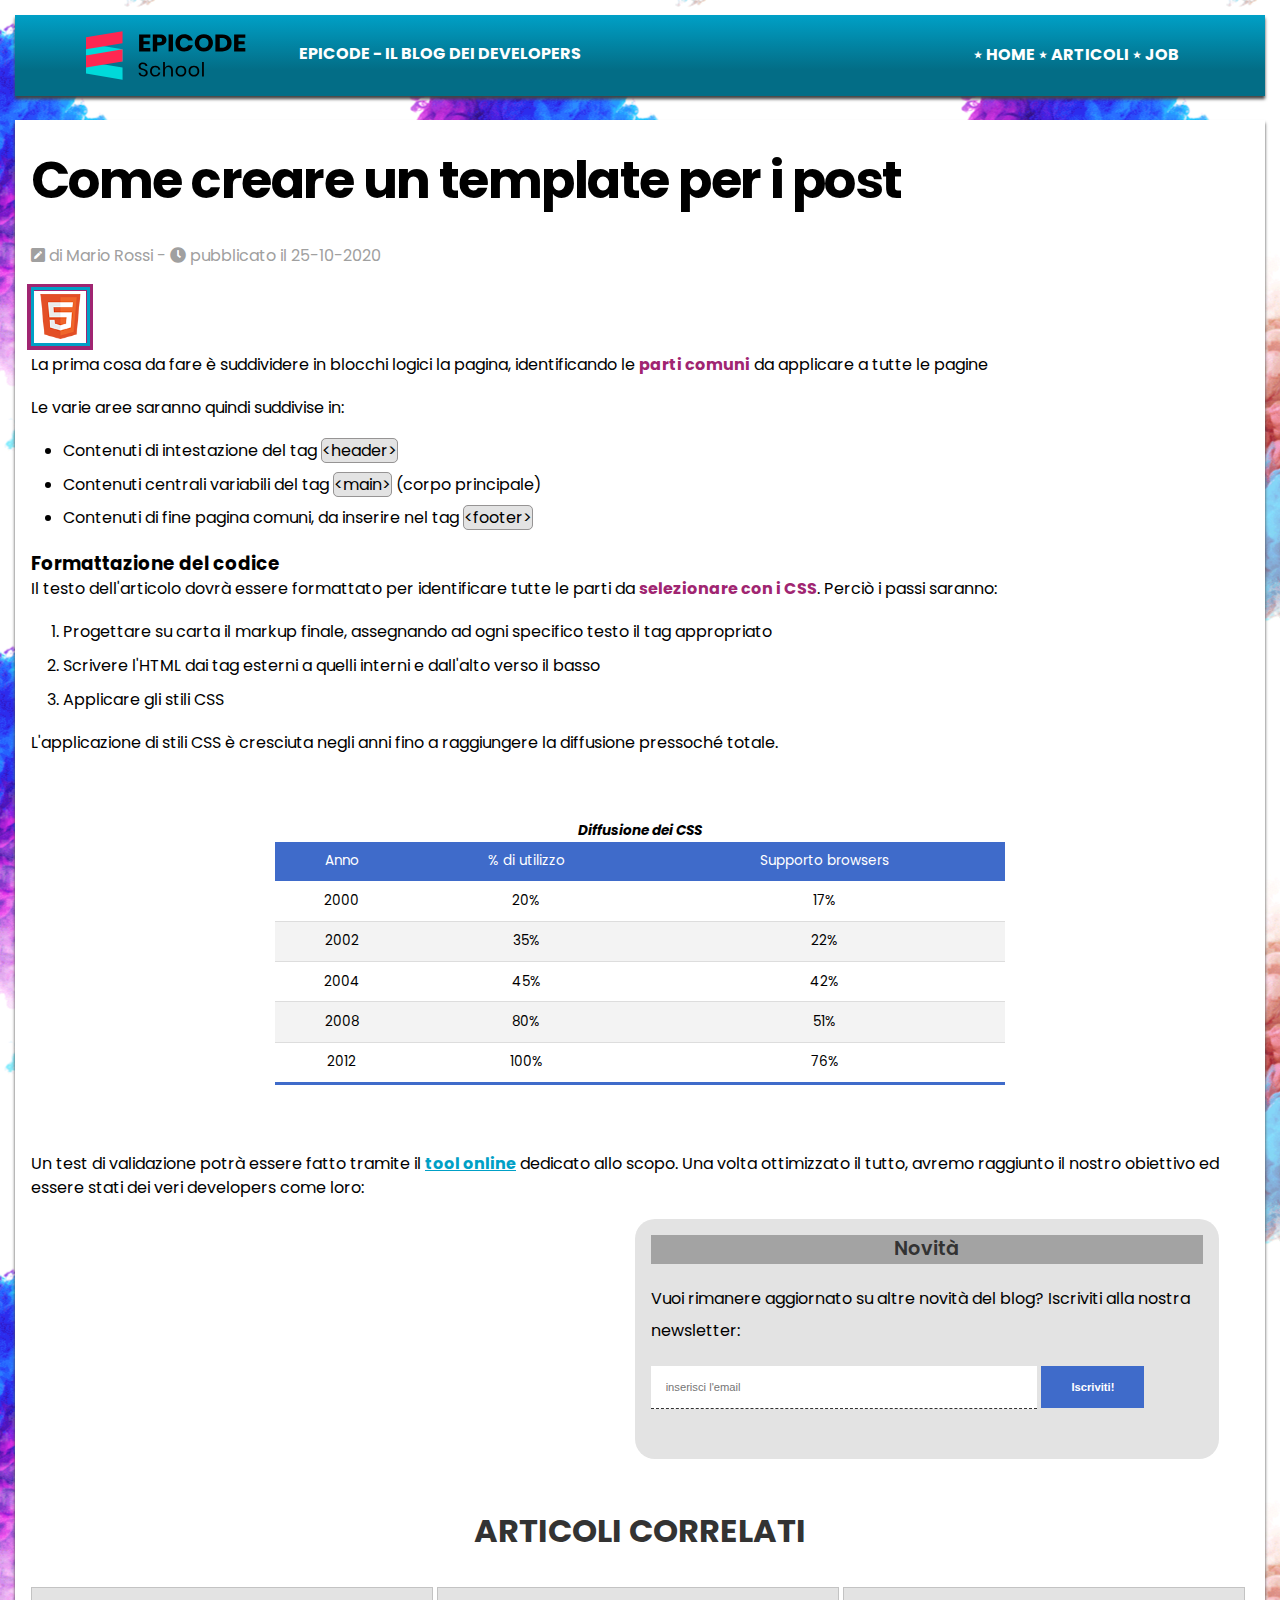
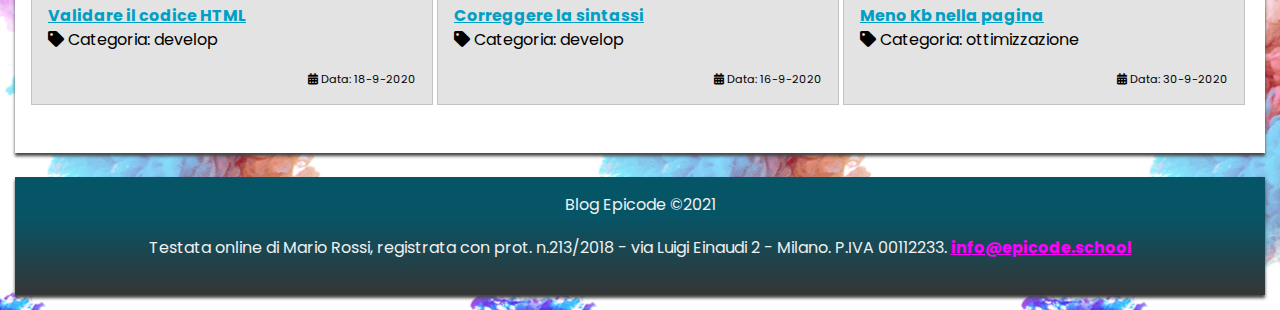
==== D1/index.html @ 3301fd89 "1200px" ====
<!DOCTYPE html>
<html lang="it">

<head>
    <meta charset="utf-8">
    <title>Sviluppo di una pagina web - Blog Epicode</title>
    <meta name="description"
        content="Primi passi operativi per creare un modello di pagina HTML per un post. Scopri come iniziare in modo facile.">
    <meta name="viewport" content="width=device-width, initial-scale=1">
    <link rel="preconnect" href="https://fonts.gstatic.com">
    <link href="https://fonts.googleapis.com/css2?family=Poppins&display=swap" rel="stylesheet">
    <link rel="stylesheet" href="./assets/css/font-awesome.css">
    <link rel="stylesheet" href="./assets/css/reset.css">
    <link rel="stylesheet" href="./assets/css/style.css">
</head>

<body>
    <header>
        <div>
            <img src="assets/img/logo.svg" alt="logo del blog">
            <p>Epicode - Il blog dei developers</p>
        </div>
        <nav>
            <ul>
                <li><a href="index.html" title="Home Page">Home</a></li>
                <li><a href="articoli.html" title="Elenco degli articoli tecnici pubblicati">Articoli</a></li>
                <li><a href="contatti.html" title="Candidati inviando un tuo cv">Job</a></li>
            </ul>
        </nav>

    </header>

    <hr>

    <main>
        <article>
            <h1>Come creare un template per i post</h1>
            <p><i class="fas fa-pen-square"></i> di Mario Rossi - <span><i class="fas fa-clock"></i> pubblicato il
                    25-10-2020</span></p>
            <div class="badgeContainer"><img src="assets/img/badge.png" alt="Badge HTML5"></div>
            <p>La prima cosa da fare è suddividere in blocchi logici la pagina, identificando le <strong>parti
                    comuni</strong> da applicare a tutte le pagine</p>

            <p>Le varie aree saranno quindi suddivise in:</p>
            <ul>
                <li>Contenuti di intestazione del tag <code>&lt;header&gt;</code></li>
                <li>Contenuti centrali variabili del tag <code>&lt;main&gt;</code> (corpo principale)</li>
                <li>Contenuti di fine pagina comuni, da inserire nel tag <code>&lt;footer&gt;</code></li>
            </ul>

            <h2>Formattazione del codice</h2>
            <p>Il testo dell'articolo dovrà essere formattato per identificare tutte le parti da <strong>selezionare con
                    i CSS</strong>. Perciò i passi saranno:</p>
            <ol>
                <li>Progettare su carta il markup finale, assegnando ad ogni specifico testo il tag appropriato</li>
                <li>Scrivere l'HTML dai tag esterni a quelli interni e dall'alto verso il basso</li>
                <li>Applicare gli stili CSS</li>
            </ol>

            <p>L'applicazione di stili CSS è cresciuta negli anni fino a raggiungere la diffusione pressoché totale.</p>

            <table>
                <caption>Diffusione dei CSS</caption>
                <thead>
                    <tr>
                        <th>Anno</th>
                        <th>% di utilizzo</th>
                        <th>Supporto browsers</th>
                    </tr>
                </thead>
                <tbody>
                    <tr>
                        <td>2000</td>
                        <td>20&percnt;</td>
                        <td>17&percnt;</td>
                    </tr>
                    <tr>
                        <td>2002</td>
                        <td>35&percnt;</td>
                        <td>22&percnt;</td>
                    </tr>
                    <tr>
                        <td>2004</td>
                        <td>45&percnt;</td>
                        <td>42&percnt;</td>
                    </tr>
                    <tr>
                        <td>2008</td>
                        <td>80&percnt;</td>
                        <td>51&percnt;</td>
                    </tr>
                    <tr>
                        <td>2012</td>
                        <td>100&percnt;</td>
                        <td>76&percnt;</td>
                    </tr>
                </tbody>
            </table>

            <p>Un test di validazione potrà essere fatto tramite il <a href="https://jigsaw.w3.org/css-validator/"
                    target="blank" title="Validatore CSS online del W3C">tool online</a> dedicato allo scopo. Una volta
                ottimizzato il tutto, avremo raggiunto il nostro obiettivo ed essere stati dei veri developers come
                loro:</p>

            <iframe width="300" height="300" src="https://www.youtube.com/embed/dvOvHXruEDM"
                title="YouTube video player"
                allow="accelerometer; autoplay; clipboard-write; encrypted-media; gyroscope; picture-in-picture"
                allowfullscreen></iframe>

            <section>
                <h2>Novità</h2>
                <p>Vuoi rimanere aggiornato su altre novità del blog? Iscriviti alla nostra newsletter:</p>

                <form method="POST" action="elabora_form.php">
                    <fieldset>
                        <input type="email" name="user_email" id="user_email" placeholder="inserisci l'email" required>
                        <button type="submit">Iscriviti!</button>
                    </fieldset>
                </form>
            </section>

        </article>

        <aside>
            <h2>Articoli correlati</h2>
            <div>
                <a href="post2.html"
                    title="Passaggi guidati per validare correttamente tutto il codice sviluppato">Validare il codice
                    HTML</a>
                <p><i class="fas fa-tag"></i> Categoria: develop</p>
                <p><i class="fas fa-calendar-alt"></i> Data: 18-9-2020</p>
            </div>

            <div>
                <a href="post3.html"
                    title="Passaggi guidati per controllare e correggere tutto il codice sviluppato">Correggere la
                    sintassi</a>
                <p><i class="fas fa-tag"></i> Categoria: develop</p>
                <p><i class="fas fa-calendar-alt"></i> Data: 16-9-2020</p>
            </div>

            <div>
                <a href="post4.html" title="Consigli ed approcci per ridurre il peso della pagina">Meno Kb nella
                    pagina</a>
                <p><i class="fas fa-tag"></i> Categoria: ottimizzazione</p>
                <p><i class="fas fa-calendar-alt"></i> Data: 30-9-2020</p>
            </div>
        </aside>
    </main>

    <hr>

    <footer>
        <p>Blog Epicode &copy;2021</p>
        <address>Testata online di Mario Rossi, registrata con prot. n.213/2018 - via Luigi Einaudi 2 - Milano. P.IVA
            00112233. <a href="mailto:info@epicode.school"
                title="contattami per informazioni/lavoro/privacy">info@epicode.school</a></address>
    </footer>

</body>

</html>
---- D1/assets/css/style.css ----
/* IMPOSTAZIONI GENERALI */
html {
  font-size: 62.5%;
}
body {
  font-family: Poppins, "Helvetica Neue", sans-serif;
  font-size: 1.4rem;
  line-height: 1.5;
  padding: 15px;
  background-image: url("../img/sfondo.png");
  background-position: center center;
}
* {
  box-sizing: border-box;
}
hr {
  display: none;
} /* rimuove l'elemento */

/* HEADER */
header {
  background: rgb(0, 160, 198);
  background: linear-gradient(
    180deg,
    rgba(0, 160, 198, 1) 0%,
    rgba(3, 109, 134, 1) 68%
  );
  text-align: center;
  text-transform: uppercase;
  font-weight: bold;
  color: white;
  box-shadow: 0 3px 3px #444;
  margin-bottom: 1.5em;
  padding: 2em 1.5em;
}
header div img {
  margin-bottom: 20px;
  width: 250px;
  height: 60px;
}
header nav ul {
  margin: 0;
}
header nav li {
  list-style: none;
}
header nav li a {
  color: white;
  text-decoration: none;
}
header nav li a:hover {
  color: red;
}
header nav li a::before {
  content: "\22c6\0020";
}

/* MAIN */
main {
  background-color: #fff;
  box-shadow: 0 3px 3px #444;
  padding: 2em 1em;
  margin-bottom: 1.5em;
}
badgeContainer {
  display: none;
}

section {
  background-color: #e3e3e3;
  padding: 1em;
  margin-bottom: 2em;
}
section h2 {
  text-align: center;
  background-color: #a3a3a3;
  color: #333;
  font-size: 2rem;
  font-weight: bold;
  text-transform: uppercase;
  margin-bottom: 1em;
}

/* ELEMENTI NEL MAIN - ARTICLE */
h1 {
  font-size: 2.6rem;
  font-weight: bold;
  letter-spacing: -0.03em;
  margin-bottom: 0.7em;
}
p,
address,
ul,
ol,
dl,
blockquote {
  margin-bottom: 1.2em;
}
h1 + p {
  color: #a0a0a0;
}
ul,
ol {
  margin-left: 2em;
}
a {
  color: #00a0c6;
  font-weight: bold;
}
strong {
  color: #a02571;
  font-weight: bold;
}
code {
  background-color: #e3e3e3;
  border: 1px solid #969494;
  border-radius: 5px;
}
iframe {
  width: 100%;
  height: auto;
  margin-bottom: 2em;
  border-radius: 20px;
}

/* TABELLE */
table {
  margin-bottom: 2em;
}
caption {
  font-weight: bold;
  font-style: italic;
}
thead tr {
  background-color: #3f6bca;
  color: #ffffff;
}
th,
td {
  padding: 12px 15px;
  vertical-align: bottom;
  text-align: center;
}
tbody tr {
  border-bottom: 1px solid #dddddd;
}

tbody tr:nth-of-type(even) {
  background-color: #f3f3f3;
}

tbody tr:last-of-type {
  border-bottom: 2px solid #3f6bca;
}

/* FORM */
input {
  padding: 5px;
  border: 0;
  border-bottom: 1px dashed #333;
}
button {
  padding: 4px 7px;
  background-color: #3f6bca;
  border: 0;
  color: white;
  font-weight: bold;
}

/* ELEMENTI NELL' ASIDE */
aside h2 {
  text-align: center;
  color: #333;
  font-size: 2rem;
  font-weight: bold;
  text-transform: uppercase;
  margin-bottom: 1em;
}
aside div {
  background-color: #e3e3e3;
  border: 1px solid #c3c3c3;
  margin-bottom: 1em;
  padding: 1em;
}
aside div p:last-child {
  margin-bottom: 0;
  font-size: 0.8em;
  text-align: right;
}

/* FOOTER */
footer {
  background: rgb(53, 53, 53);
  background: linear-gradient(
    0deg,
    rgba(53, 53, 53, 1) 0%,
    rgba(5, 85, 103, 1) 68%
  );
  box-shadow: 0 3px 3px #444;
  color: #f0f0f0;
  padding: 1em;
  text-align: center;
  font-size: 1.2rem;
}
footer a {
  color: fuchsia;
}

/*Media query 992px*/
@media screen and (min-width: 992px) {
  body {
    font-size: 2.5rem;
  }

  header div img {
    width: 250px;
    height: 78px;
  }
  header nav ul li {
    display: inline-block;
  }

  h1 {
    font-size: 3.2em;
    line-height: 1.1;
  }

  .badgeContainer {
    position: relative;
    display: inline-block; /* Assicura che il contenitore si adatti all'immagine */
  }

  .badgeContainer img {
    box-sizing: border-box;
    padding: 4px;
    border: #00a0c6 5px solid;
    position: relative;
    z-index: 1;
  }

  .badgeContainer:after {
    content: "";
    position: absolute;
    border: #a02571 7px solid;
    top: -5px;
    left: -5px;
    bottom: 4px;
    right: -5px;
    z-index: 0;
  }
  article h2 {
    font-weight: bold;
    font-size: 1.15em;
  }

  table {
    margin: 4.9em auto;
    width: 60%;
    font-size: 0.85em;
  }
  th,
  td {
    padding: 0.7em;
  }
  tbody tr {
    border-bottom: 1px solid #dddddd;
  }

  tbody tr:nth-of-type(even) {
    background-color: #f3f3f3;
  }

  tbody tr:last-of-type {
    border-bottom: 3px solid #3f6bca;
  }

  section h2 {
    text-transform: none;
  }

  input {
    padding: 20px;
    width: 70%;
    font-size: 0.7em;
  }
  button {
    padding: 20px 40px;
    font-size: 0.7em;
  }

  aside div p:last-child {
    font-size: 0.7em;
  }
  /* FOOTER */
  footer {
    font-size: 1em;
  }
}


/*Media Query 1200px*/

@media screen and (min-width: 1200px) {
  body {
    font-size: 1.6rem;
  }
  header {
    padding: 5px;
    vertical-align: middle;
  }
  header div {
    display: inline-block;
    width: 70%;
    vertical-align: middle;
    text-align: left;
    padding: 5px;
  }
  header nav {
    display: inline-block;
    width: 20%;
  }
  
  header div img {
    width: 160px;
    height: 60px;
    text-align: left;
    vertical-align: middle;
    margin-bottom: 0;
  }
  header div p,
  header nav ul li {
    display: inline-block;
  }
  header div p{
    margin-left: 50px;
  }

  h1 {
    font-size: 3.2em;
  }

  .badgeContainer img {
    width: 70%;
    border: #00a0c6 3.5px solid;
  }

  .badgeContainer:after {
    top: -3px;
    left: -4px;
    bottom: 3px;
    right: 22px;
  }

ul li,
ol li {
  margin-bottom: 0.6em;
}

iframe,section {
    margin: 0 5px;
    width: 48%;
    display: inline-block;
    vertical-align: middle;
    height: 240px;
    border-radius: 20px;
    margin-bottom: 3em;
  }

  section h2{
    font-size: 1.2em;
    font-weight: 600;
  }

  section p{
    line-height: 2;
  }
  input {
    padding: 15px;
  }
  button {
    padding: 15px 30px;
  }
  

aside h2{
    font-size: 2em;
}
  aside div{
    display: inline-block;
    text-align: left;
    width: 33%;
  }

  /* FOOTER */
  footer {
    font-size: 1em;
  }
}
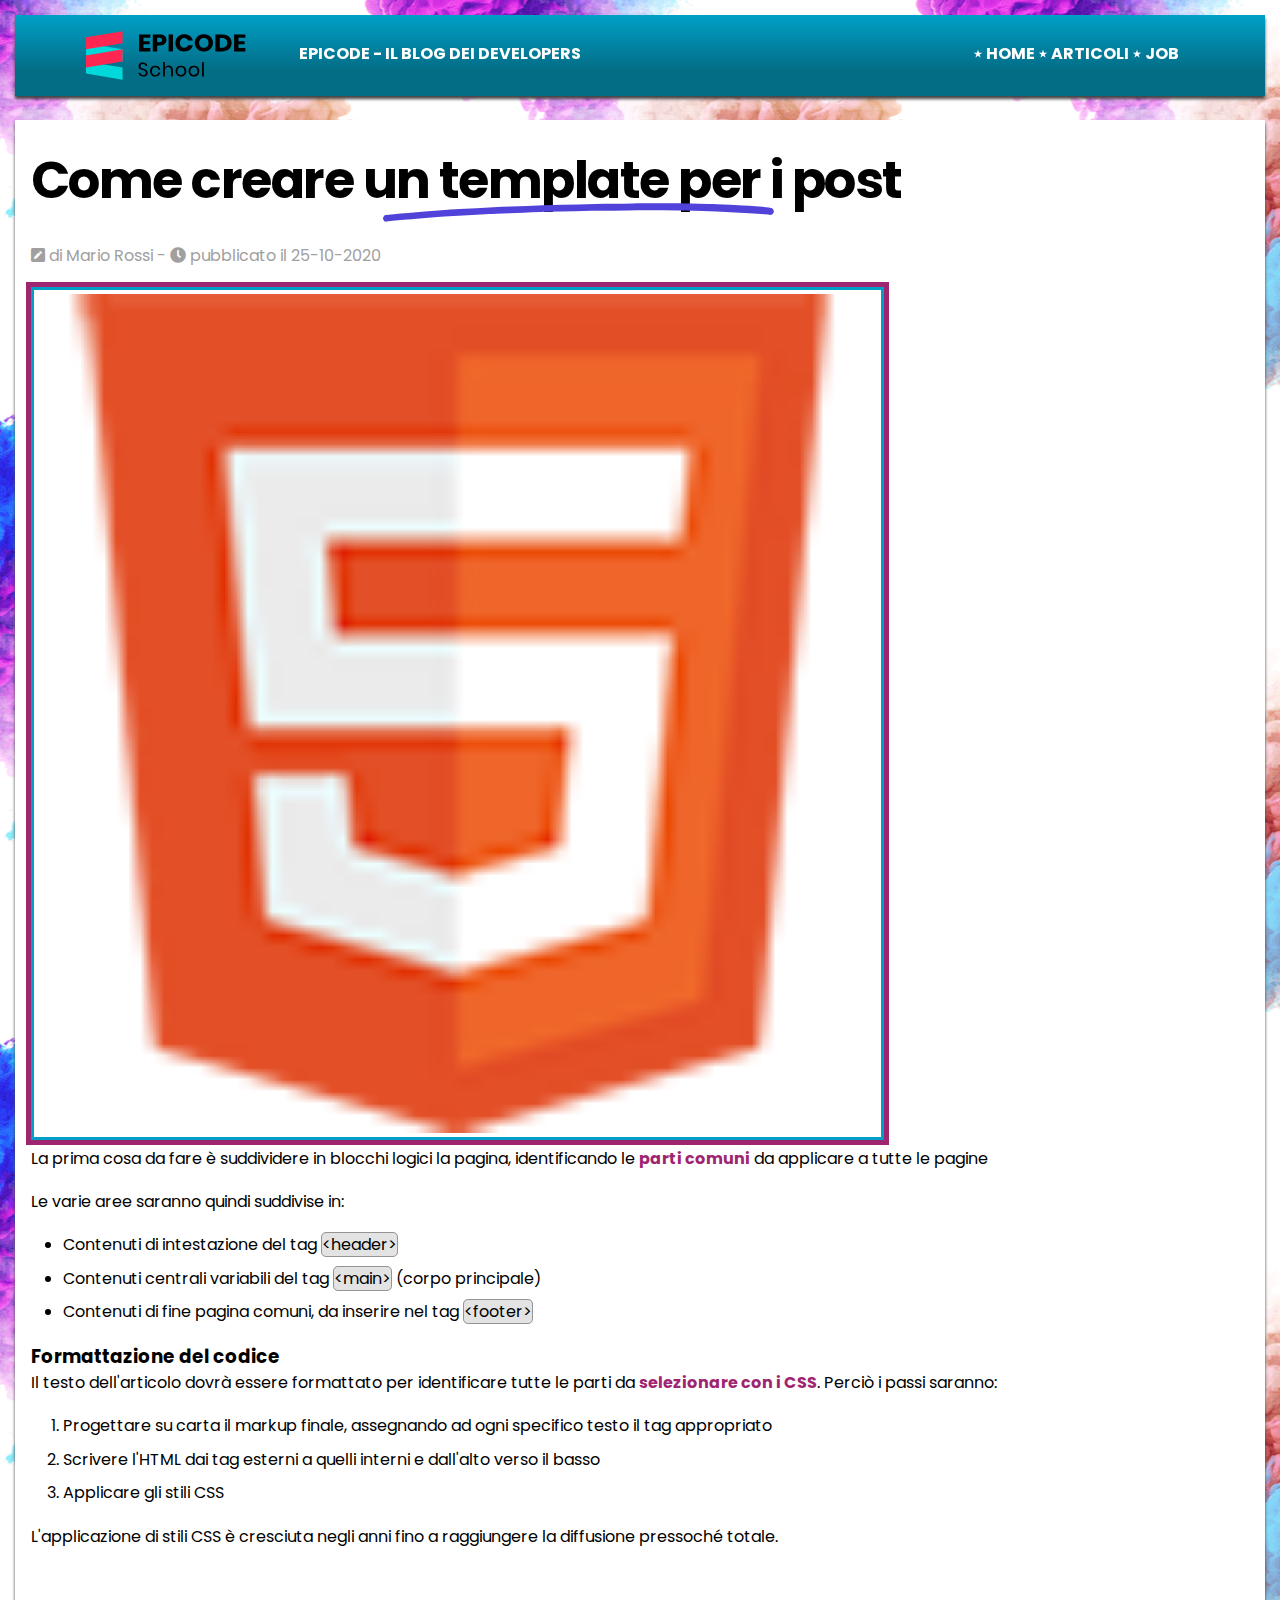
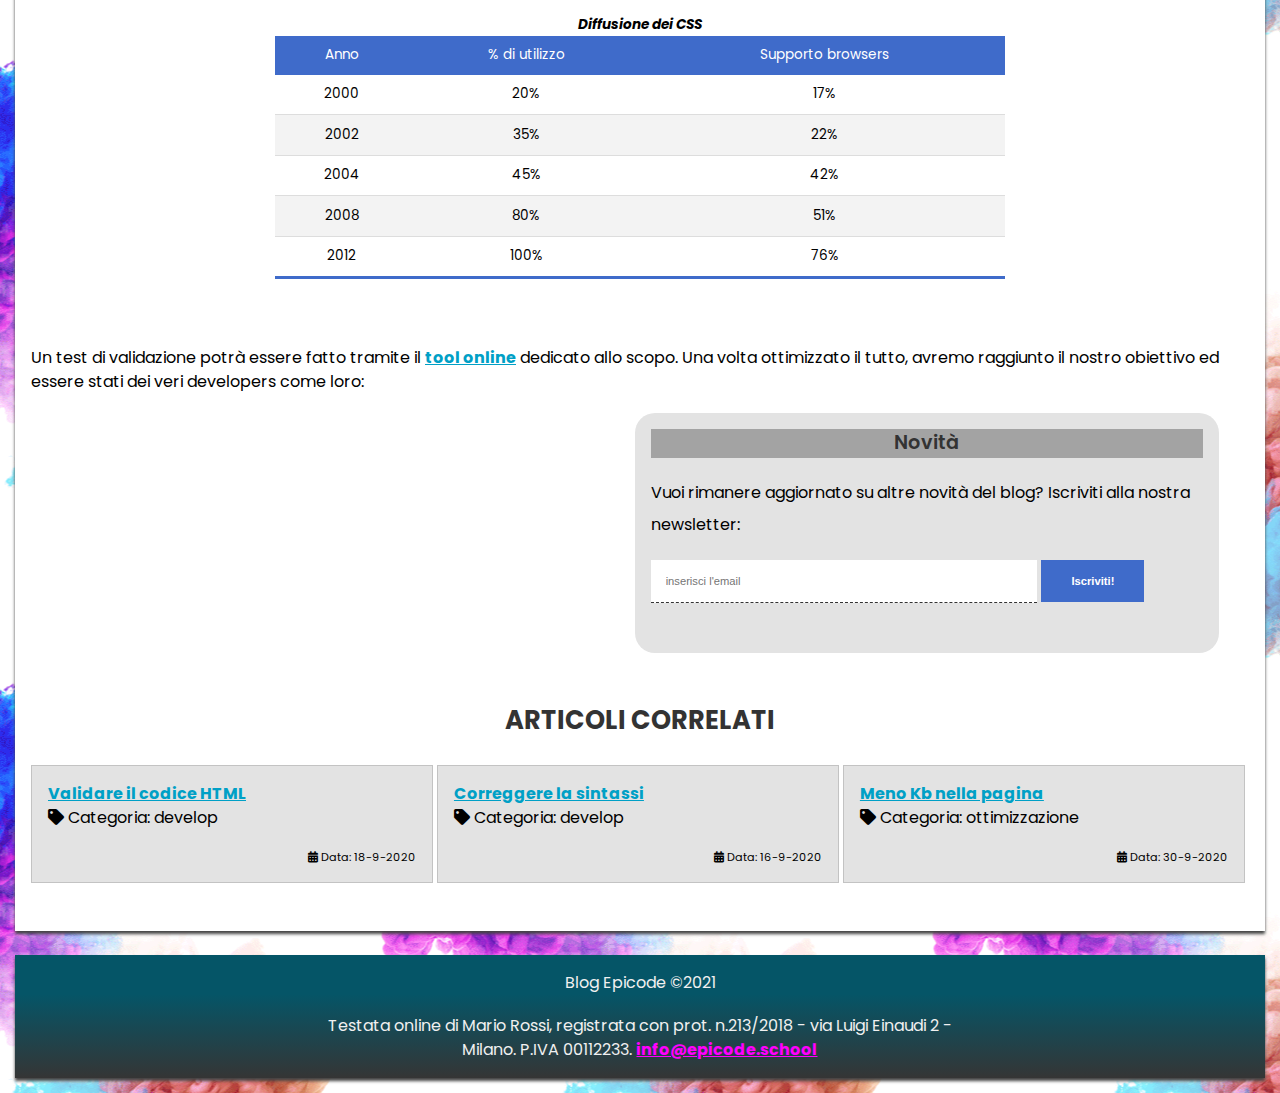
==== commit 14d57fdc: "consegna" ====
--- a/D1/index.html
+++ b/D1/index.html
@@ -15,148 +15,155 @@
 </head>
 
 <body>
-    <header>
-        <div>
-            <img src="assets/img/logo.svg" alt="logo del blog">
-            <p>Epicode - Il blog dei developers</p>
-        </div>
-        <nav>
-            <ul>
-                <li><a href="index.html" title="Home Page">Home</a></li>
-                <li><a href="articoli.html" title="Elenco degli articoli tecnici pubblicati">Articoli</a></li>
-                <li><a href="contatti.html" title="Candidati inviando un tuo cv">Job</a></li>
-            </ul>
-        </nav>
+    <div class="container">
+        <header>
+            <div>
+                <img src="assets/img/logo.svg" alt="logo del blog">
+                <p>Epicode - Il blog dei developers</p>
+            </div>
+            <nav>
+                <ul>
+                    <li><a href="index.html" title="Home Page">Home</a></li>
+                    <li><a href="articoli.html" title="Elenco degli articoli tecnici pubblicati">Articoli</a></li>
+                    <li><a href="contatti.html" title="Candidati inviando un tuo cv">Job</a></li>
+                </ul>
+            </nav>
 
-    </header>
+        </header>
 
-    <hr>
+        <hr>
 
-    <main>
-        <article>
-            <h1>Come creare un template per i post</h1>
-            <p><i class="fas fa-pen-square"></i> di Mario Rossi - <span><i class="fas fa-clock"></i> pubblicato il
-                    25-10-2020</span></p>
-            <div class="badgeContainer"><img src="assets/img/badge.png" alt="Badge HTML5"></div>
-            <p>La prima cosa da fare è suddividere in blocchi logici la pagina, identificando le <strong>parti
-                    comuni</strong> da applicare a tutte le pagine</p>
+        <main>
+            <article>
+                <h1>Come creare un template per i post <img src="assets/img/underline.svg" alt="underline"></h1>
+                <p><i class="fas fa-pen-square"></i> di Mario Rossi - <span><i class="fas fa-clock"></i> pubblicato il
+                        25-10-2020</span></p>
+                <div class="badgeContainer"><img src="assets/img/badge.png" alt="Badge HTML5"></div>
+                <p>La prima cosa da fare è suddividere in blocchi logici la pagina, identificando le <strong>parti
+                        comuni</strong> da applicare a tutte le pagine</p>
 
-            <p>Le varie aree saranno quindi suddivise in:</p>
-            <ul>
-                <li>Contenuti di intestazione del tag <code>&lt;header&gt;</code></li>
-                <li>Contenuti centrali variabili del tag <code>&lt;main&gt;</code> (corpo principale)</li>
-                <li>Contenuti di fine pagina comuni, da inserire nel tag <code>&lt;footer&gt;</code></li>
-            </ul>
+                <p>Le varie aree saranno quindi suddivise in:</p>
+                <ul>
+                    <li>Contenuti di intestazione del tag <code>&lt;header&gt;</code></li>
+                    <li>Contenuti centrali variabili del tag <code>&lt;main&gt;</code> (corpo principale)</li>
+                    <li>Contenuti di fine pagina comuni, da inserire nel tag <code>&lt;footer&gt;</code></li>
+                </ul>
 
-            <h2>Formattazione del codice</h2>
-            <p>Il testo dell'articolo dovrà essere formattato per identificare tutte le parti da <strong>selezionare con
-                    i CSS</strong>. Perciò i passi saranno:</p>
-            <ol>
-                <li>Progettare su carta il markup finale, assegnando ad ogni specifico testo il tag appropriato</li>
-                <li>Scrivere l'HTML dai tag esterni a quelli interni e dall'alto verso il basso</li>
-                <li>Applicare gli stili CSS</li>
-            </ol>
+                <h2>Formattazione del codice</h2>
+                <p>Il testo dell'articolo dovrà essere formattato per identificare tutte le parti da <strong>selezionare
+                        con
+                        i CSS</strong>. Perciò i passi saranno:</p>
+                <ol>
+                    <li>Progettare su carta il markup finale, assegnando ad ogni specifico testo il tag appropriato</li>
+                    <li>Scrivere l'HTML dai tag esterni a quelli interni e dall'alto verso il basso</li>
+                    <li>Applicare gli stili CSS</li>
+                </ol>
 
-            <p>L'applicazione di stili CSS è cresciuta negli anni fino a raggiungere la diffusione pressoché totale.</p>
+                <p>L'applicazione di stili CSS è cresciuta negli anni fino a raggiungere la diffusione pressoché totale.
+                </p>
 
-            <table>
-                <caption>Diffusione dei CSS</caption>
-                <thead>
-                    <tr>
-                        <th>Anno</th>
-                        <th>% di utilizzo</th>
-                        <th>Supporto browsers</th>
-                    </tr>
-                </thead>
-                <tbody>
-                    <tr>
-                        <td>2000</td>
-                        <td>20&percnt;</td>
-                        <td>17&percnt;</td>
-                    </tr>
-                    <tr>
-                        <td>2002</td>
-                        <td>35&percnt;</td>
-                        <td>22&percnt;</td>
-                    </tr>
-                    <tr>
-                        <td>2004</td>
-                        <td>45&percnt;</td>
-                        <td>42&percnt;</td>
-                    </tr>
-                    <tr>
-                        <td>2008</td>
-                        <td>80&percnt;</td>
-                        <td>51&percnt;</td>
-                    </tr>
-                    <tr>
-                        <td>2012</td>
-                        <td>100&percnt;</td>
-                        <td>76&percnt;</td>
-                    </tr>
-                </tbody>
-            </table>
+                <table>
+                    <caption>Diffusione dei CSS</caption>
+                    <thead>
+                        <tr>
+                            <th>Anno</th>
+                            <th>% di utilizzo</th>
+                            <th>Supporto browsers</th>
+                        </tr>
+                    </thead>
+                    <tbody>
+                        <tr>
+                            <td>2000</td>
+                            <td>20&percnt;</td>
+                            <td>17&percnt;</td>
+                        </tr>
+                        <tr>
+                            <td>2002</td>
+                            <td>35&percnt;</td>
+                            <td>22&percnt;</td>
+                        </tr>
+                        <tr>
+                            <td>2004</td>
+                            <td>45&percnt;</td>
+                            <td>42&percnt;</td>
+                        </tr>
+                        <tr>
+                            <td>2008</td>
+                            <td>80&percnt;</td>
+                            <td>51&percnt;</td>
+                        </tr>
+                        <tr>
+                            <td>2012</td>
+                            <td>100&percnt;</td>
+                            <td>76&percnt;</td>
+                        </tr>
+                    </tbody>
+                </table>
 
-            <p>Un test di validazione potrà essere fatto tramite il <a href="https://jigsaw.w3.org/css-validator/"
-                    target="blank" title="Validatore CSS online del W3C">tool online</a> dedicato allo scopo. Una volta
-                ottimizzato il tutto, avremo raggiunto il nostro obiettivo ed essere stati dei veri developers come
-                loro:</p>
+                <p>Un test di validazione potrà essere fatto tramite il <a href="https://jigsaw.w3.org/css-validator/"
+                        target="blank" title="Validatore CSS online del W3C">tool online</a> dedicato allo scopo. Una
+                    volta
+                    ottimizzato il tutto, avremo raggiunto il nostro obiettivo ed essere stati dei veri developers come
+                    loro:</p>
 
-            <iframe width="300" height="300" src="https://www.youtube.com/embed/dvOvHXruEDM"
-                title="YouTube video player"
-                allow="accelerometer; autoplay; clipboard-write; encrypted-media; gyroscope; picture-in-picture"
-                allowfullscreen></iframe>
+                <iframe width="300" height="300" src="https://www.youtube.com/embed/dvOvHXruEDM"
+                    title="YouTube video player"
+                    allow="accelerometer; autoplay; clipboard-write; encrypted-media; gyroscope; picture-in-picture"
+                    allowfullscreen></iframe>
 
-            <section>
-                <h2>Novità</h2>
-                <p>Vuoi rimanere aggiornato su altre novità del blog? Iscriviti alla nostra newsletter:</p>
+                <section>
+                    <h2>Novità</h2>
+                    <p>Vuoi rimanere aggiornato su altre novità del blog? Iscriviti alla nostra newsletter:</p>
 
-                <form method="POST" action="elabora_form.php">
-                    <fieldset>
-                        <input type="email" name="user_email" id="user_email" placeholder="inserisci l'email" required>
-                        <button type="submit">Iscriviti!</button>
-                    </fieldset>
-                </form>
-            </section>
+                    <form method="POST" action="elabora_form.php">
+                        <fieldset>
+                            <input type="email" name="user_email" id="user_email" placeholder="inserisci l'email"
+                                required>
+                            <button type="submit">Iscriviti!</button>
+                        </fieldset>
+                    </form>
+                </section>
 
-        </article>
+            </article>
 
-        <aside>
-            <h2>Articoli correlati</h2>
-            <div>
-                <a href="post2.html"
-                    title="Passaggi guidati per validare correttamente tutto il codice sviluppato">Validare il codice
-                    HTML</a>
-                <p><i class="fas fa-tag"></i> Categoria: develop</p>
-                <p><i class="fas fa-calendar-alt"></i> Data: 18-9-2020</p>
-            </div>
+            <aside>
+                <h2>Articoli correlati</h2>
+                <div>
+                    <a href="post2.html"
+                        title="Passaggi guidati per validare correttamente tutto il codice sviluppato">Validare il
+                        codice
+                        HTML</a>
+                    <p><i class="fas fa-tag"></i> Categoria: develop</p>
+                    <p><i class="fas fa-calendar-alt"></i> Data: 18-9-2020</p>
+                </div>
 
-            <div>
-                <a href="post3.html"
-                    title="Passaggi guidati per controllare e correggere tutto il codice sviluppato">Correggere la
-                    sintassi</a>
-                <p><i class="fas fa-tag"></i> Categoria: develop</p>
-                <p><i class="fas fa-calendar-alt"></i> Data: 16-9-2020</p>
-            </div>
+                <div>
+                    <a href="post3.html"
+                        title="Passaggi guidati per controllare e correggere tutto il codice sviluppato">Correggere la
+                        sintassi</a>
+                    <p><i class="fas fa-tag"></i> Categoria: develop</p>
+                    <p><i class="fas fa-calendar-alt"></i> Data: 16-9-2020</p>
+                </div>
 
-            <div>
-                <a href="post4.html" title="Consigli ed approcci per ridurre il peso della pagina">Meno Kb nella
-                    pagina</a>
-                <p><i class="fas fa-tag"></i> Categoria: ottimizzazione</p>
-                <p><i class="fas fa-calendar-alt"></i> Data: 30-9-2020</p>
-            </div>
-        </aside>
-    </main>
+                <div>
+                    <a href="post4.html" title="Consigli ed approcci per ridurre il peso della pagina">Meno Kb nella
+                        pagina</a>
+                    <p><i class="fas fa-tag"></i> Categoria: ottimizzazione</p>
+                    <p><i class="fas fa-calendar-alt"></i> Data: 30-9-2020</p>
+                </div>
+            </aside>
+        </main>
 
-    <hr>
+        <hr>
 
-    <footer>
-        <p>Blog Epicode &copy;2021</p>
-        <address>Testata online di Mario Rossi, registrata con prot. n.213/2018 - via Luigi Einaudi 2 - Milano. P.IVA
-            00112233. <a href="mailto:info@epicode.school"
-                title="contattami per informazioni/lavoro/privacy">info@epicode.school</a></address>
-    </footer>
-
+        <footer>
+            <p>Blog Epicode &copy;2021</p>
+            <address>Testata online di Mario Rossi, registrata con prot. n.213/2018 - via Luigi Einaudi 2 - Milano.
+                P.IVA
+                00112233. <a href="mailto:info@epicode.school"
+                    title="contattami per informazioni/lavoro/privacy">info@epicode.school</a></address>
+        </footer>
+    </div>
 </body>
 
 </html>--- a/D1/assets/css/style.css
+++ b/D1/assets/css/style.css
@@ -6,13 +6,19 @@
   font-family: Poppins, "Helvetica Neue", sans-serif;
   font-size: 1.4rem;
   line-height: 1.5;
-  padding: 15px;
+  
   background-image: url("../img/sfondo.png");
   background-position: center center;
 }
 * {
   box-sizing: border-box;
 }
+.container{
+  width: 100%;
+  padding: 15px;
+  box-sizing: border-box;
+}
+
 hr {
   display: none;
 } /* rimuove l'elemento */
@@ -32,6 +38,9 @@
   box-shadow: 0 3px 3px #444;
   margin-bottom: 1.5em;
   padding: 2em 1.5em;
+  position: sticky;
+  top: 0px;
+  width:100%;
 }
 header div img {
   margin-bottom: 20px;
@@ -64,6 +73,7 @@
 }
 badgeContainer {
   display: none;
+  float: inline-start;
 }
 
 section {
@@ -88,6 +98,7 @@
   letter-spacing: -0.03em;
   margin-bottom: 0.7em;
 }
+
 p,
 address,
 ul,
@@ -223,31 +234,26 @@
   h1 {
     font-size: 3.2em;
     line-height: 1.1;
-  }
-
-  .badgeContainer {
     position: relative;
-    display: inline-block; /* Assicura che il contenitore si adatti all'immagine */
-  }
+  }
+
+  h1 img{
+    position: absolute;
+    right: 39%;
+    top: 50px;
+  }
+
+
 
   .badgeContainer img {
     box-sizing: border-box;
     padding: 4px;
     border: #00a0c6 5px solid;
+    outline: #a02571 5px solid;
     position: relative;
     z-index: 1;
   }
 
-  .badgeContainer:after {
-    content: "";
-    position: absolute;
-    border: #a02571 7px solid;
-    top: -5px;
-    left: -5px;
-    bottom: 4px;
-    right: -5px;
-    z-index: 0;
-  }
   article h2 {
     font-weight: bold;
     font-size: 1.15em;
@@ -262,13 +268,7 @@
   td {
     padding: 0.7em;
   }
-  tbody tr {
-    border-bottom: 1px solid #dddddd;
-  }
-
-  tbody tr:nth-of-type(even) {
-    background-color: #f3f3f3;
-  }
+
 
   tbody tr:last-of-type {
     border-bottom: 3px solid #3f6bca;
@@ -306,12 +306,10 @@
   }
   header {
     padding: 5px;
-    vertical-align: middle;
   }
   header div {
     display: inline-block;
     width: 70%;
-    vertical-align: middle;
     text-align: left;
     padding: 5px;
   }
@@ -339,18 +337,16 @@
     font-size: 3.2em;
   }
 
+  h1 img{
+    right: 39%;
+    top: 50px;
+  }
+
   .badgeContainer img {
     width: 70%;
     border: #00a0c6 3.5px solid;
   }
-
-  .badgeContainer:after {
-    top: -3px;
-    left: -4px;
-    bottom: 3px;
-    right: 22px;
-  }
-
+  
 ul li,
 ol li {
   margin-bottom: 0.6em;
@@ -383,7 +379,7 @@
   
 
 aside h2{
-    font-size: 2em;
+    font-size: 1.6em;
 }
   aside div{
     display: inline-block;
@@ -392,7 +388,28 @@
   }
 
   /* FOOTER */
-  footer {
-    font-size: 1em;
-  }
-}
+
+  footer address{
+    width: 55%;
+    margin: 0 auto;
+  }
+}
+
+
+/*media query print*/
+
+@media print {
+    body {
+        font-size: 1.2rem;
+    }
+    header, footer, iframe, section, aside {
+        display: none;
+    }
+    main{
+        box-shadow: none;
+    }
+    table{
+        background: transparent;
+        color: black;
+    }
+}
